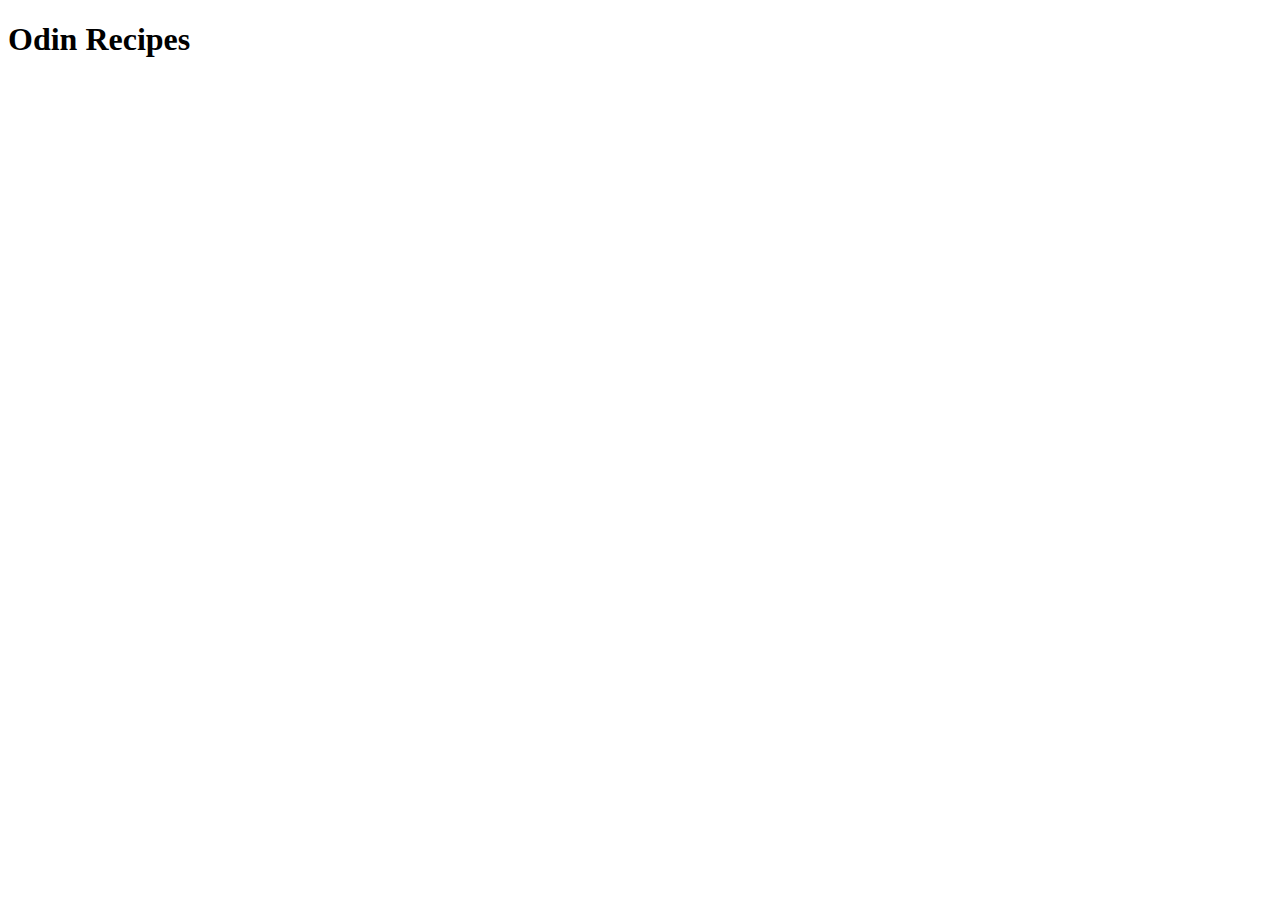
==== index.html @ 573bedc2 "Added index file" ====
<!DOCTYPE html>
<html lang="en">
<head>
    <meta charset="UTF-8">
    <meta name="viewport" content="width=device-width, initial-scale=1.0">
    <title>Odin Recipes</title>
</head>
<body>
    <h1>Odin Recipes</h1>
    
</body>
</html>
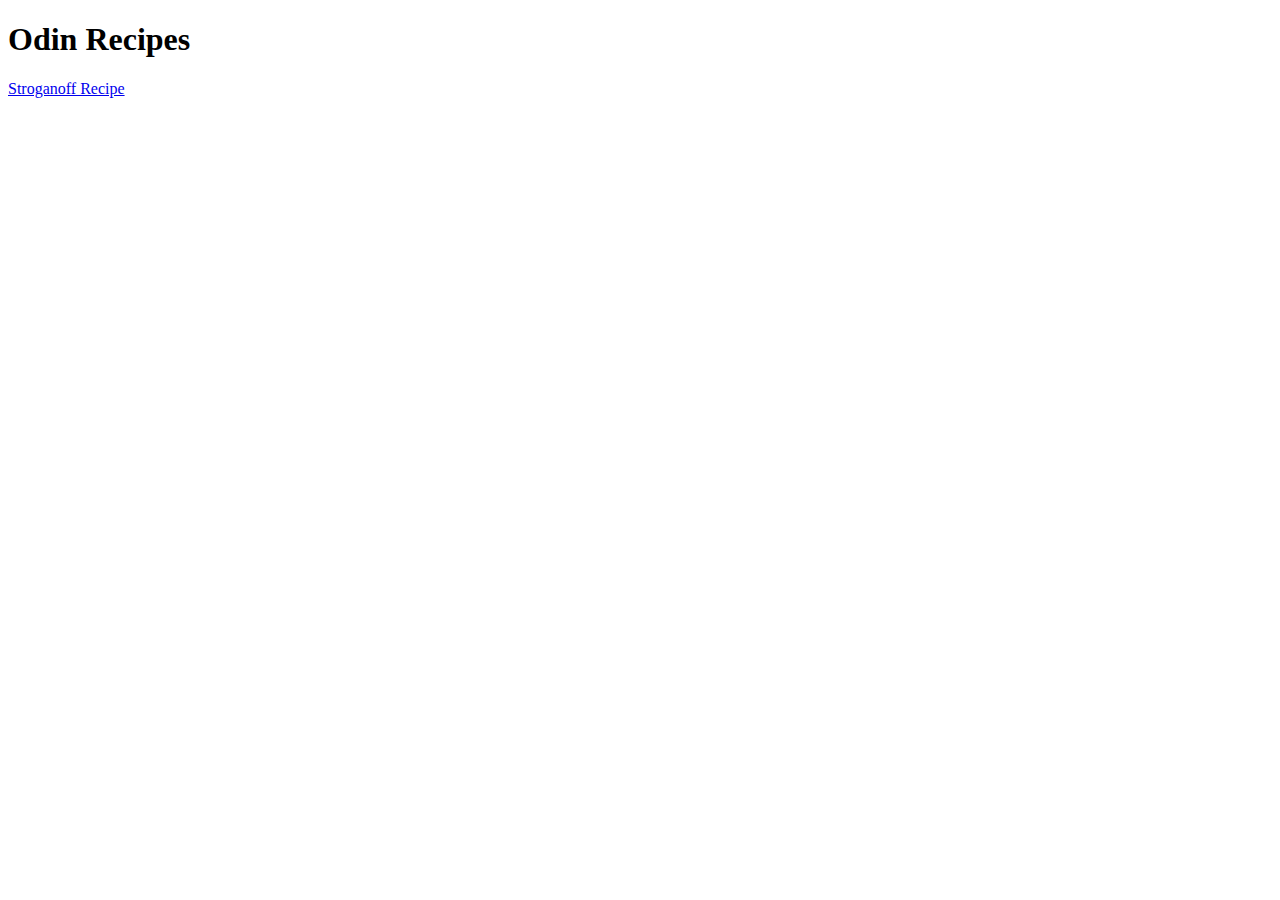
==== commit e519ed9b: "Added recipes page" ====
--- a/index.html
+++ b/index.html
@@ -7,6 +7,7 @@
 </head>
 <body>
     <h1>Odin Recipes</h1>
+    <a href="recipes/stroganoff.html">Stroganoff Recipe</a>
     
 </body>
 </html>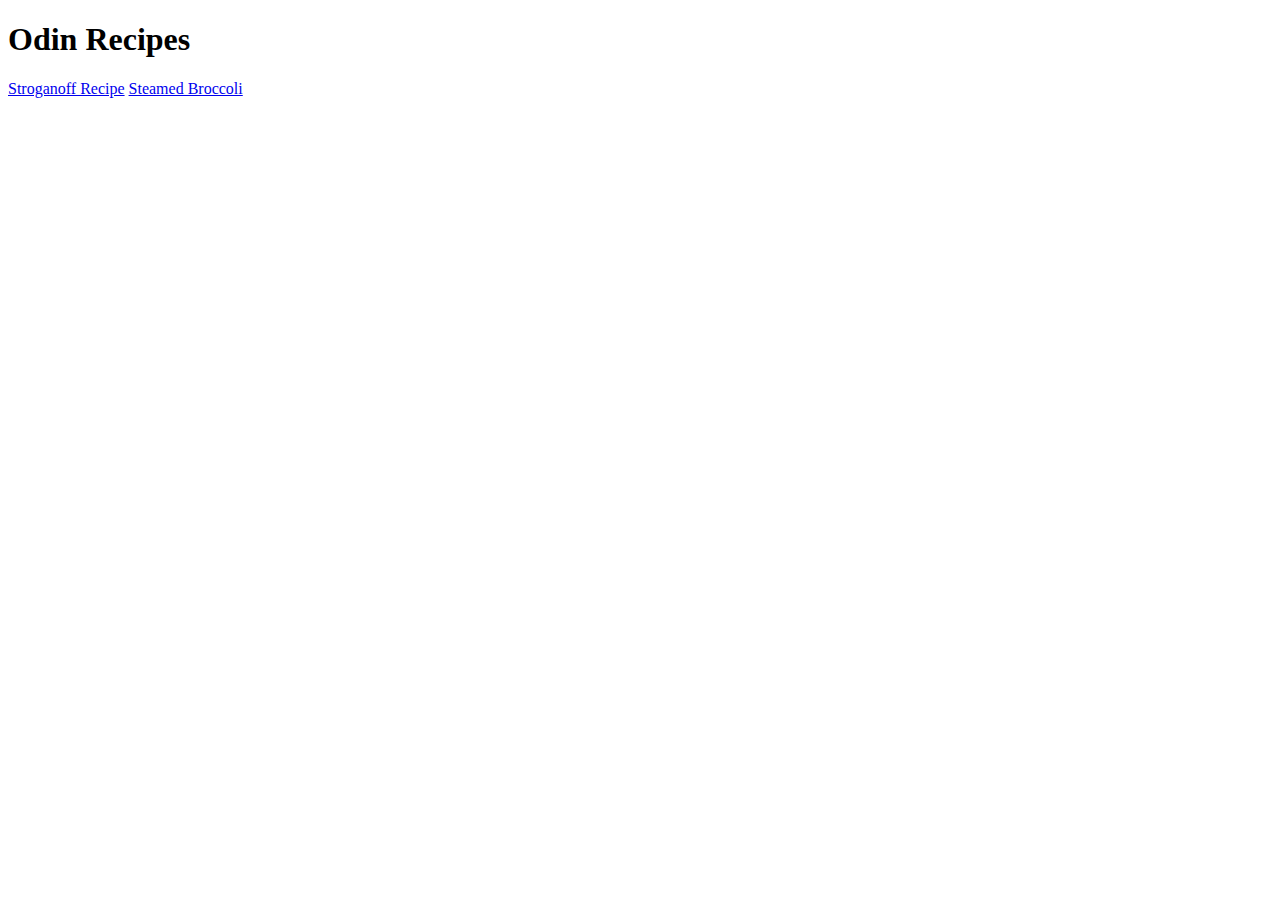
==== commit a3d491ce: "Added another recipes" ====
--- a/index.html
+++ b/index.html
@@ -8,6 +8,7 @@
 <body>
     <h1>Odin Recipes</h1>
     <a href="recipes/stroganoff.html">Stroganoff Recipe</a>
+    <a href="recipes/broccoli.html">Steamed Broccoli</a>
     
 </body>
 </html>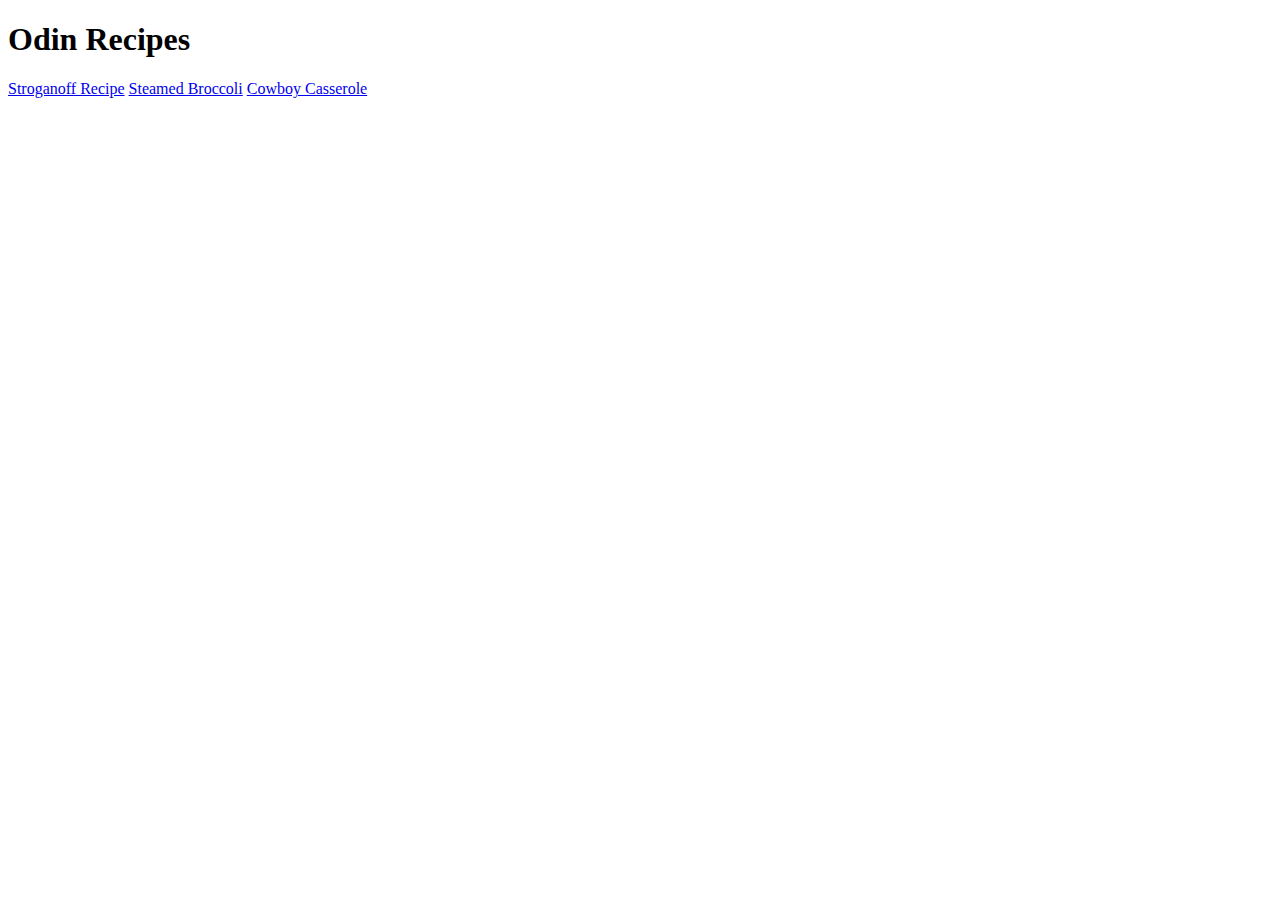
==== commit 8906024a: "Added another recipes" ====
--- a/index.html
+++ b/index.html
@@ -9,6 +9,7 @@
     <h1>Odin Recipes</h1>
     <a href="recipes/stroganoff.html">Stroganoff Recipe</a>
     <a href="recipes/broccoli.html">Steamed Broccoli</a>
+    <a href="recipes/cowboy.html">Cowboy Casserole</a>
     
 </body>
 </html>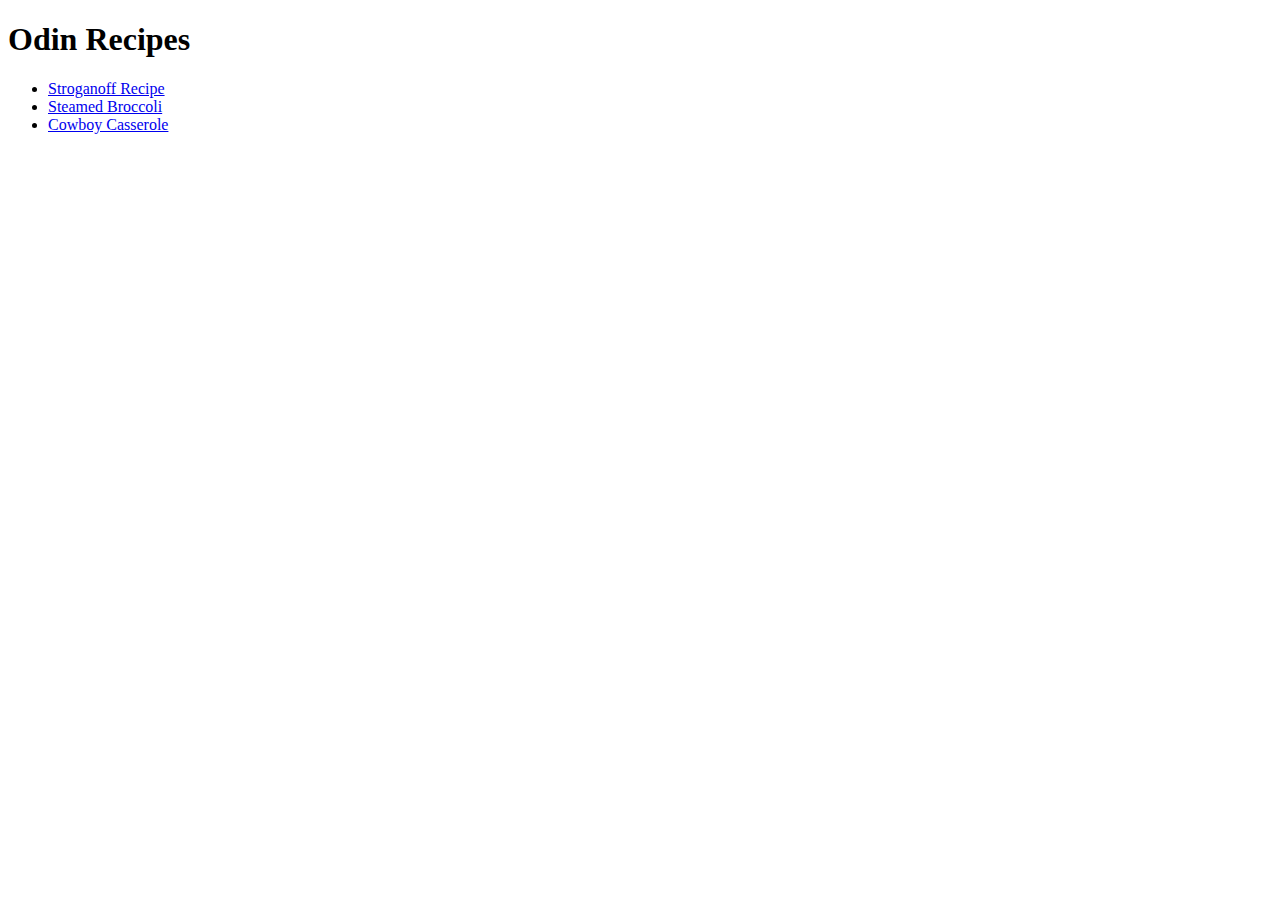
==== commit 457c4c7a: "Updated index.html" ====
--- a/index.html
+++ b/index.html
@@ -7,9 +7,11 @@
 </head>
 <body>
     <h1>Odin Recipes</h1>
-    <a href="recipes/stroganoff.html">Stroganoff Recipe</a>
-    <a href="recipes/broccoli.html">Steamed Broccoli</a>
-    <a href="recipes/cowboy.html">Cowboy Casserole</a>
+    <ul>
+        <li><a href="recipes/stroganoff.html">Stroganoff Recipe</a></li>
+        <li><a href="recipes/broccoli.html">Steamed Broccoli</a></li>
+        <li><a href="recipes/cowboy.html">Cowboy Casserole</a></li>
+    </ul>
     
 </body>
 </html>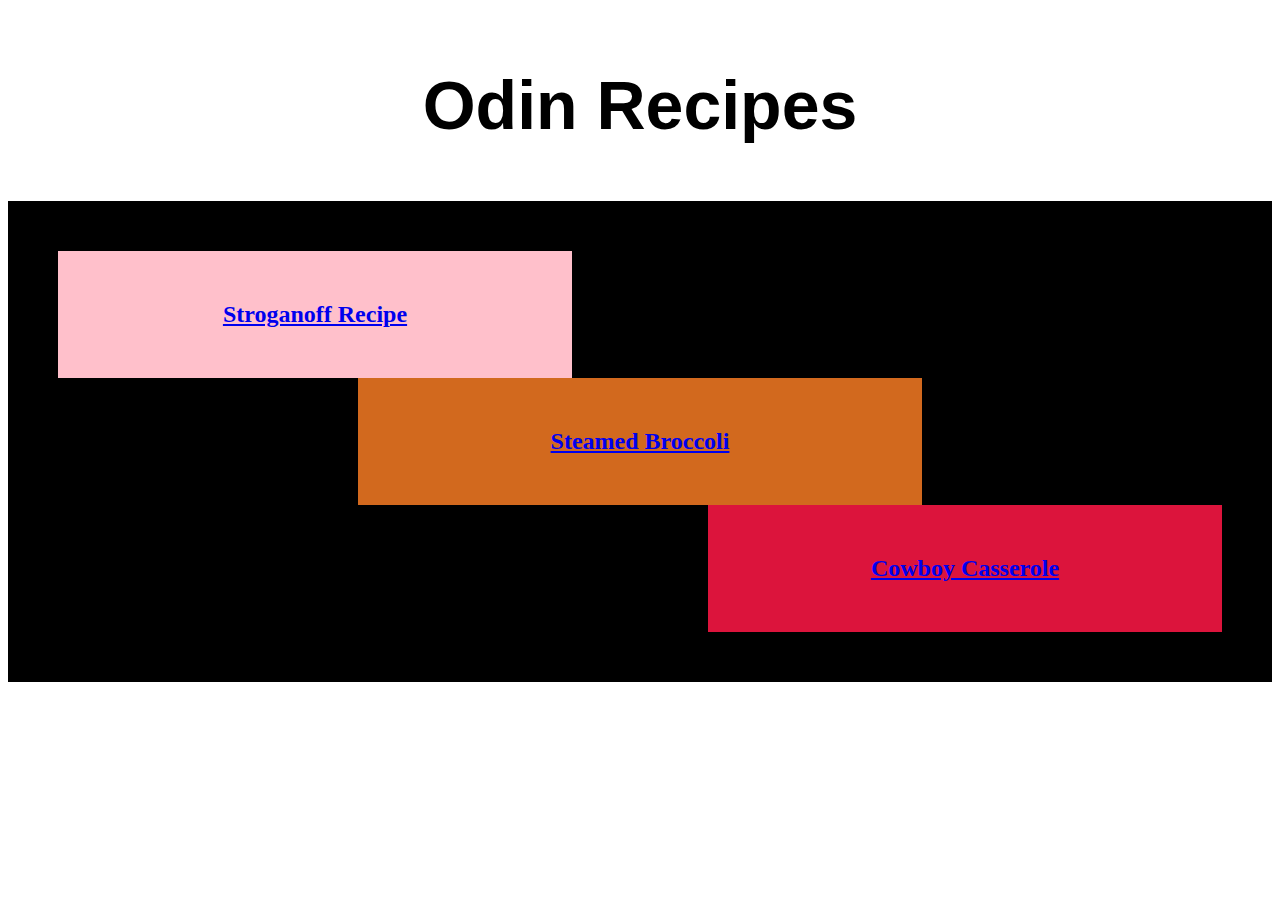
==== commit 4082a636: "added css file and updated index file" ====
--- a/index.html
+++ b/index.html
@@ -4,14 +4,23 @@
     <meta charset="UTF-8">
     <meta name="viewport" content="width=device-width, initial-scale=1.0">
     <title>Odin Recipes</title>
+    <link rel="stylesheet" href="style.css"
 </head>
 <body>
+    <header>
     <h1>Odin Recipes</h1>
-    <ul>
-        <li><a href="recipes/stroganoff.html">Stroganoff Recipe</a></li>
-        <li><a href="recipes/broccoli.html">Steamed Broccoli</a></li>
-        <li><a href="recipes/cowboy.html">Cowboy Casserole</a></li>
-    </ul>
+    </header>
+    <div class="links">
+        <div class="stroganoff">
+            <a href="recipes/stroganoff.html">Stroganoff Recipe</a>
+        </div>
+        <div class="broccoli">
+            <a href="recipes/broccoli.html">Steamed Broccoli</a>
+        </div>
+        <div class="cowboy">
+            <a href="recipes/cowboy.html">Cowboy Casserole</a>
+        </div>
+    </div>
     
 </body>
 </html>--- a/style.css
+++ b/style.css
@@ -0,0 +1,35 @@
+header {
+    text-align: center;
+    font-size: 34px;
+    font-family: sans-serif;
+    padding: 12px;
+}
+
+div {
+    text-align: center;
+    padding: 50px;
+    background-color: black;
+    font-size: 24px;
+    font-weight: bold;
+}
+
+div .links {
+    margin-bottom: 50px;
+}
+
+.stroganoff {
+    background-color: pink;
+    margin-right: 650px;
+}
+
+.broccoli {
+    background-color:chocolate;
+    margin-left: 300px;
+    margin-right: 300px;
+}
+
+.cowboy {
+    background-color: crimson;
+    margin-left: 650px;
+}
+
